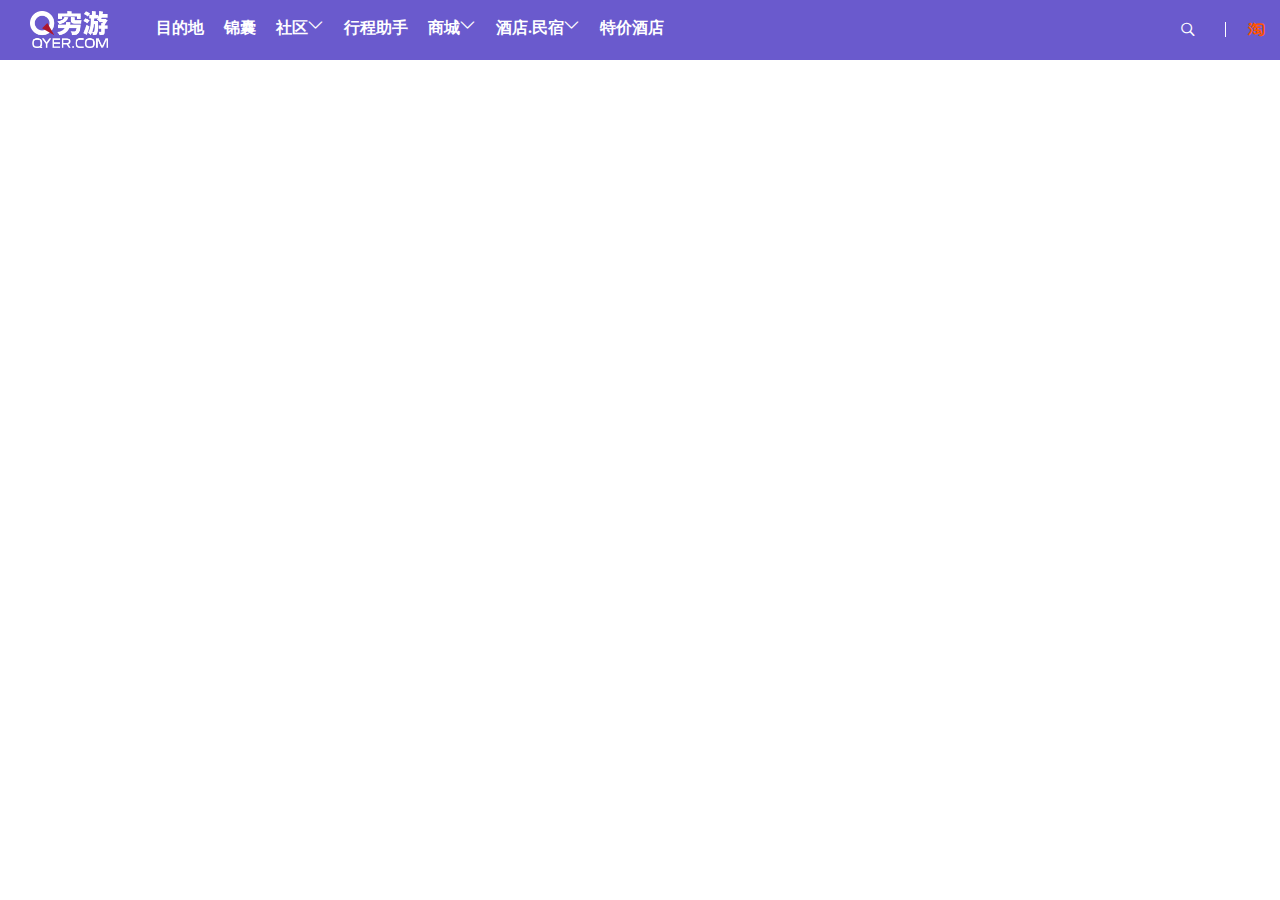
==== header.html @ 620fcce9 "穷游第一次提交" ====
<!DOCTYPE html>
<html lang="en">
<head>
  <meta charset="UTF-8">
  <meta name="viewport" content="width=device-width, initial-scale=1.0">
  <title>Document</title>
  <link rel="stylesheet" href="css/header.css">
  <link rel="stylesheet" href="css/style.css">
  <link rel="stylesheet" href="icon-font/iconfont.css">
</head>
<body>
  <div class="header">
    <div class="nav">
      <!-- 左边 -->
      <div id="center">
        <div class="left">
          <div>
            <a href="index.html"><img src="images/index/logo.png"></a>
          </div>
         <!-- 一级菜单 -->
          <ul class="previous-menu">
            <li><a href="#">目的地</a></li>
            <li><a href="#">锦囊</a></li>
            <li id="select-show">
              <a href="#">社区</a>
              <!-- 二级菜单 -->
              <ul id="secondary-menu">
                <li id="menu-list">
                  <a href="#" class="iconfont icon-14" title="旅行论坛">旅行论坛 <span class="iconfont icon-youjiantou"></span></a>
                  <!-- 三级菜单 -->
                  <ul id="level-menu">
                    <li>
                      <a href="#">热门版块</a>
                      <a href="#" class="a1">全部版块<span class="iconfont icon-youjiantou"></span></a>
                    </li>
                    <li>
                        <p>兴趣小组</p>
                        <ul>
                          <li><a href="#">结伴同游</a></li>
                          <li><a href="#">签证</a></li>
                          <li><a href="#">旅行摄影</a></li>
                          <li><a href="#">潜水俱乐部</a></li>
                          <li><a href="#">带孩子旅行</a></li>
                          <li><a href="#">自驾</a></li>
                        </ul>
                    </li>
                    <li>
                      <p>穷游欧洲</p> 
                      <ul>
                        <li><a href="#">法国/摩洛哥</a></li>
                        <li><a href="#">德国</a></li>
                        <li><a href="#">英国/爱尔兰</a></li>
                        <li><a href="#">瑞士/列支敦士登</a></li>
                        <li><a href="#">土耳其</a></li>
                        <li><a href="#">挪威/瑞典/芬兰/丹麦/冰岛</a></li>
                        <li><a href="#">意大利/梵蒂冈/圣马力诺/马耳他</a></li>
                      </ul>
                      
                    </li>
                    <li>
                      <p>穷游亚洲</p>
                      <ul>
                        <li><a href="#">台湾</a></li>
                        <li><a href="#">香港/澳门</a></li>
                        <li><a href="#">日本</a></li>
                        <li><a href="#">泰国</a></li>
                        <li><a href="#">新加坡</a></li>
                        <li><a href="#">斯里兰卡</a></li>
                        <li><a href="#">马来西亚/文莱</a></li>
                        <li><a href="#">柬埔寨</a></li>
                        <li><a href="#">马尔代夫</a></li>
                        <li><a href="#">缅甸</a></li>
                        <li><a href="#">伊朗</a></li>
                        <li><a href="#">印度/孟加拉</a></li>
                      </ul>
                    </li>
                    <li>
                      <p>穷游美洲</p>
                      <ul>
                        <li><a href="#">加拿大</a></li>
                        <li> <a href="#">美国</a></li>
                        <li><a href="#">中美</a></li>
                        <li><a href="#">南美/南极</a></li>
                      </ul>
                    </li>
                    <li>
                      <p>穷游大洋洲</p>
                      <ul>
                        <li><a href="#">澳大利亚</a></li>
                        <li><a href="#">新西兰</a></li>
                        <li><a href="#">太平洋海岛</a></li>
                      </ul>
                    </li>
                    <li>
                      <p>穷游非洲</p>
                      <ul>
                        <li><a href="#">东非地区</a></li>
                        <li><a href="#">非洲海岛</a></li>
                        <li><a href="#">北非地区</a></li>
                        <li><a href="#">非洲其它国家</a></li>
                      </ul>
                    </li>
                  </ul>
                </li>
                <li><a href="#" class="iconfont icon-wenda" title="旅行问答">旅行问答</a></li>
                <li><a href="#" class="iconfont icon-manyunbaozhuanlan" title="旅行专栏">旅行专栏</a></li>
                <li><a href="#" class="iconfont icon-operation" title="旅行生活分享平台">旅行生活分享平台</a></li>
                <li><a href="#" class="iconfont icon-13" title="JNE旅行生活美学">JNE旅行生活美学</a></li>
                <li><a href="#" class="iconfont icon-zuoximianban" title="Biu (原始结伴同游)">Biu (原始结伴同游)</a></li>
                <li><a href="#" class="iconfont icon-RFQ-word" title="负责任的旅行">负责任的旅行</a></li>
                <li><a href="#" class="iconfont icon-Z" title="特别策划">特别策划</a></li>
                <li><a href="#" class="iconfont icon-shipin" title="旅行精选视频">旅行精选视频</a></li>
              </ul>
            </li>
            <li class="iconfont icon-xia"></li>
            <li><a href="#">行程助手</a></li>
            <li id="shopping">
              <a href="#">商城</a>
              <ul id="shopping-menu">
                <li><a href="#" class="iconfont icon-changyongicon-">机酒自由行</a></li>
                <li><a href="#" class="iconfont icon-icon-test">当地玩乐</a></li>
                <li><a href="#" class="iconfont icon-qianzheng-">签证</a></li>
                <li><a href="#" class="iconfont icon-yusan">保险</a></li>
                <li><a href="#" class="iconfont icon-qiche">租车自驾</a></li>
                <li><a href="#" class="iconfont icon-logistics-icon">邮轮</a></li>
                <li><a href="#" class="iconfont icon-bussiness-man">私人订制</a></li>
                <li><a href="#" class="iconfont icon-huoche">欧洲铁路</a></li>
              </ul>
            </li>
            <li class="iconfont icon-xia"></li>
            <li id="hotel">
              <a href="#">酒店.民宿</a>
              <ul id="hotel-menu">
                <li><a href="#" class="iconfont icon-jiudian">酒店</a></li>
                <li><a href="#" class="iconfont icon-chuang">华人旅馆</a></li>
              </ul>
            </li>
            <li class="iconfont icon-xia"></li>
            <li><a href="#">特价酒店</a></li>
          </ul>
        </div>
        <!-- 右边 -->
        <div class="right">
          <ul>
            <li class="parent"><input type="text" id="input"></li>
            <li id="search"><a href="#" class="iconfont icon-sousuo" ></a></li>
            <li></li>
            <li><a href="#" class="iconfont icon-taobao-line"></a></li>
            <li><a href="#" class="iconfont icon-QQ"></a></li>
            <li><a href="#" class="iconfont icon-yooxi"></a></li>
            <li><a href="#" class="iconfont icon-tubiao214"></a></li>
            <li><a href="#">注册</a></li>
            <li><a href="#">登录</a></li>
          </ul>
        </div>
      </div>
    </div>
   </div> 
   <script src="js/header.js"></script>
</body>
</html>
---- css/header.css ----
.header{
  width: 100%;
  height: 550px;
  min-width:1500px;  
  /* min-height: 300px; */
}
.header .nav{
  width: 100%;
  height: 60px;
  position: relative;
  padding-left: 30px;
  z-index: 20000;
  background: slateblue;
}
#center{
  margin: 0 auto;
  max-width: 1500px;
}
#center::after{
  clear: both;
  content: "";
  display: block;
}
/* 左边 */
.nav .left{
  float: left;
  position: absolute;
  z-index: 1500;
  width: 653px;
  height: 60px;
}
/* logo */
.nav .left>div>a{
  text-align: left;
}
.nav .left>div>a>img{
  width: 12%;
  padding-top: 11px;
}
.nav .left ul{
  position: absolute;
  top: 0;
  left: 116px;
}
.nav .left .previous-menu>li{
 float: left; 
 padding: 15px 10px;
 border-top: 3px solid transparent;
 cursor: pointer;
}
.nav .left .previous-menu>li:hover{
  border-top: 3px solid #ffffff;
  transition: .2s linear;
}
.nav .left .previous-menu>li>a{
  font-size: 16px;
  font-weight: bolder;
  color: #ffffff;
}
.nav .left .previous-menu>li:nth-child(4),.nav .left .previous-menu>li:nth-child(7),.nav .left .previous-menu>li:nth-child(9){
 margin-left: -22px;
 color: #ffffff;
 font-size: 18px;
 border-top: 0px;
}
/* 二级菜单 */
.left .previous-menu>li:nth-child(3)>#secondary-menu{
   position: absolute;
   top: 50px;
   width:200px;
   height: 240px;
   background: #ffffff;
   border-radius: 4px;
   /* display: none; */
}
#secondary-menu>li:first-child{
  margin-top: 3px;
}
.left .previous-menu>li:nth-child(3) #secondary-menu>li{
  padding: 4px 0;
}
.left .previous-menu>li:nth-child(3) #secondary-menu>li>a{
  color: #636363;
  padding:0 20px;
  font-size: 14px;
}
#secondary-menu>li:hover{
  background: #c4deb4;
}
/* 三级菜单 */
#level-menu{
  width: 560px;
  height: 323px;
  background: #ffffff;
  position: absolute;
  left: 203px;
  border-radius: 4px;
}
#level-menu li::after{
  content: "";
  display: block;
  clear: both;
}
#level-menu li>a{
  float: left;
  font-size: 12px;
  color: #636363;
  padding: 5px;
  margin: 3px 0;
  border-radius: 2px;
}
#level-menu li a:hover{
  background-color: #c4deb4;
}
#level-menu>li{
  width: 540px;
  font-size: 14px;
  margin: 0 auto;
  border-bottom: .8px dashed #e8e8e8;
}
#level-menu>li:first-child{
  border-bottom: .5px solid #e8e8e8;
}
#level-menu>li:last-child{
  border:0
}
#level-menu>li:first-child{
  padding:0 0 10px 0;
}
*{margin: 0;padding: 0;}
#level-menu li:first-child .a1{float: right;}
/* 兴趣小组 */
#level-menu li p{
  margin: 8px 0;
}
#level-menu li+li{
  position: relative;
}
#level-menu li ul{
  position: absolute;
  left: 83px;
  top: -7px;
  display: flex;
  flex-wrap: wrap;
}
#level-menu li ul li+li{
  margin-left: 10px;
 
}
/* 穷游欧洲 */
#level-menu li:nth-child(3) p{
  margin: 8px 0 40px 0;
}
#level-menu li:nth-child(3) li:nth-child(6){
  margin-left: 0;
}
/* 穷游亚洲 */
#level-menu li:nth-child(4) p{
  margin: 8px 0 40px 0;
}
#level-menu li:nth-child(4) li:nth-child(8){
  margin-left:0 ;
}
/* 商城 */
.left .previous-menu>li:nth-child(6) #shopping-menu{
  position: absolute;
  top: 50px;
  left: 280px;
  width:130px;
  height: 200px;
  background-color: #ffffff;
  border-radius:4px ; 
}
#shopping-menu li:first-child{
  margin-top: 5px;
}
#shopping-menu li a{
  font-size: 14px;
  color: #636363;
  /* padding-left: 15px;  */
  padding: 2px 0 2px 15px;
}
#shopping-menu li a:hover{
  background: #c4deb4;
}
/* 酒店,民宿 */
.left .previous-menu>li:nth-child(8) #hotel-menu{
  position: absolute;
  top: 50px;
  left: 345px;
  width: 120px;
  height: 80px;
  background: #ffffff;
  border-radius: 4px;
}
#hotel-menu li{
  margin: 5px 0;
}
#hotel-menu li a{
  color: #636363;
  font-size: 14px;
  padding:7px 0 7px 15px;
}
#hotel-menu li a:hover{
  background: #c4deb4;
}
/* js显示隐藏 */
#secondary-menu,#level-menu,#shopping-menu,#hotel-menu,#input{
  display: none;
}
/* 右边 */
.nav .right{
  float: right;
  height: 60px;
  position: relative;
}
.nav .right ul::after{
  content: "";
  display: block;
  clear: both;
}
.nav .right ul li{
  float: left;
  margin: 10px;
  line-height: 40px;
}
/* icon-font字体 */
.nav .right ul li a{
  color: #ffffff;
  font-size: 20px;
}
.nav .right ul li:nth-child(3){
  background: #ffffff;
  width: 1px;
  height: 15px;
  margin-top: 22px;
}
.nav .right ul li:nth-child(4) a{
  color: #ff5300;
}
/* 登录/注册字体 */
.nav .right ul li:nth-child(8) a,.nav .right ul li:nth-child(9) a{
   font-size: 16px;
   font-weight: bolder;
}
/* 输入框 */
.right ul li:first-child{
  width: 130px;
  height: 30px;
  position: relative;
  
}
.right ul li:first-child #input{
  width: 130px;
   top: 7px;
   left: 0px;
   outline: 0;
   border: 0;
   padding: 5px;
   padding-right: 25px;
   position: absolute;
   border-radius: 4px;
   transition: 0.5s linear;
   z-index: 2222;
}
.right ul li:nth-child(2){
  width: 26px;
  height: 26px;
  margin: 0;
  top: 17px;
  left: 113px;
  position: absolute;
  z-index: 332222;
}
.right ul li:nth-child(2) a{ 
  line-height: 25px;
  border-top-right-radius: 3px;
  border-bottom-right-radius: 3px;

}
.right ul li:nth-child(2) a:hover{
  color: rgb(33, 19, 230);
}
---- css/style.css ----
*{
  margin: 0;
  padding: 0;
  box-sizing: border-box;
}
ul{
  list-style: none;
}
a{
  text-decoration: none;
  display: block;
}
i{
  font-style: normal;
}
em{
  font-style: normal;
}
/* 公用的宽度 */
.my_width{
  width: 1160px;
  margin: 0 auto;
  color: #000000;
}
---- icon-font/iconfont.css ----
@font-face {font-family: "iconfont";
  src: url('iconfont.eot?t=1593174395657'); /* IE9 */
  src: url('iconfont.eot?t=1593174395657#iefix') format('embedded-opentype'), /* IE6-IE8 */
  url('[data-uri]') format('woff2'),
  url('iconfont.woff?t=1593174395657') format('woff'),
  url('iconfont.ttf?t=1593174395657') format('truetype'), /* chrome, firefox, opera, Safari, Android, iOS 4.2+ */
  url('iconfont.svg?t=1593174395657#iconfont') format('svg'); /* iOS 4.1- */
}

.iconfont {
  font-family: "iconfont" !important;
  font-size: 16px;
  font-style: normal;
  -webkit-font-smoothing: antialiased;
  -moz-osx-font-smoothing: grayscale;
}

.icon-x:before {
  content: "\e73e";
}

.icon-shangjiantou:before {
  content: "\e64a";
}

.icon-yijianfankui:before {
  content: "\e60f";
}

.icon-ziyuan1:before {
  content: "\e611";
}

.icon-jiazai:before {
  content: "\e66d";
}

.icon-logo-wechat:before {
  content: "\e61b";
}

.icon-qq:before {
  content: "\e65f";
}

.icon-xinlangweibo:before {
  content: "\e608";
}

.icon-taobao:before {
  content: "\e782";
}

.icon-weixin:before {
  content: "\e61d";
}

.icon-jiudian1:before {
  content: "\e62c";
}

.icon-ziyuan:before {
  content: "\e61a";
}

.icon-chuang:before {
  content: "\e6e5";
}

.icon-tree-round-hotel:before {
  content: "\e64d";
}

.icon-13:before {
  content: "\e60d";
}

.icon-bussiness-man:before {
  content: "\e6ef";
}

.icon-logistics-icon:before {
  content: "\e757";
}

.icon-operation:before {
  content: "\e75b";
}

.icon-RFQ-word:before {
  content: "\e76a";
}

.icon-zuoximianban:before {
  content: "\e662";
}

.icon-crown_filled:before {
  content: "\e696";
}

.icon-member:before {
  content: "\e612";
}

.icon-calendar:before {
  content: "\e617";
}

.icon-mail:before {
  content: "\e619";
}

.icon-hangchengdanxiao:before {
  content: "\e8f3";
}

.icon-youlun1:before {
  content: "\e664";
}

.icon-Z:before {
  content: "\e6b7";
}

.icon-xiangmucehua:before {
  content: "\e64b";
}

.icon-wenda:before {
  content: "\e703";
}

.icon-changyongicon-:before {
  content: "\e615";
}

.icon-14:before {
  content: "\e616";
}

.icon-V:before {
  content: "\e6de";
}

.icon-yusan:before {
  content: "\e790";
}

.icon-manyunbaozhuanlan:before {
  content: "\e668";
}

.icon-qiche:before {
  content: "\e622";
}

.icon-icon-test:before {
  content: "\e640";
}

.icon-lvdian:before {
  content: "\e623";
}

.icon-qianzheng-:before {
  content: "\e625";
}

.icon-huoche:before {
  content: "\e606";
}

.icon-youjiantou:before {
  content: "\e699";
}

.icon-zuojiantou-01:before {
  content: "\e61c";
}

.icon-new:before {
  content: "\e610";
}

.icon-xia:before {
  content: "\e627";
}

.icon-tubiao214:before {
  content: "\e644";
}

.icon-jiudian:before {
  content: "\e614";
}

.icon-iconfontgantanhao4:before {
  content: "\e607";
}

.icon-raider:before {
  content: "\e620";
}

.icon-yooxi:before {
  content: "\e60e";
}

.icon-shouji:before {
  content: "\e72f";
}

.icon-sousuo:before {
  content: "\e624";
}

.icon-xinlang:before {
  content: "\e65e";
}

.icon-yinpin:before {
  content: "\e65a";
}

.icon-taobao-line:before {
  content: "\e6cc";
}

.icon-shipin:before {
  content: "\e618";
}

.icon-QQ:before {
  content: "\e651";
}
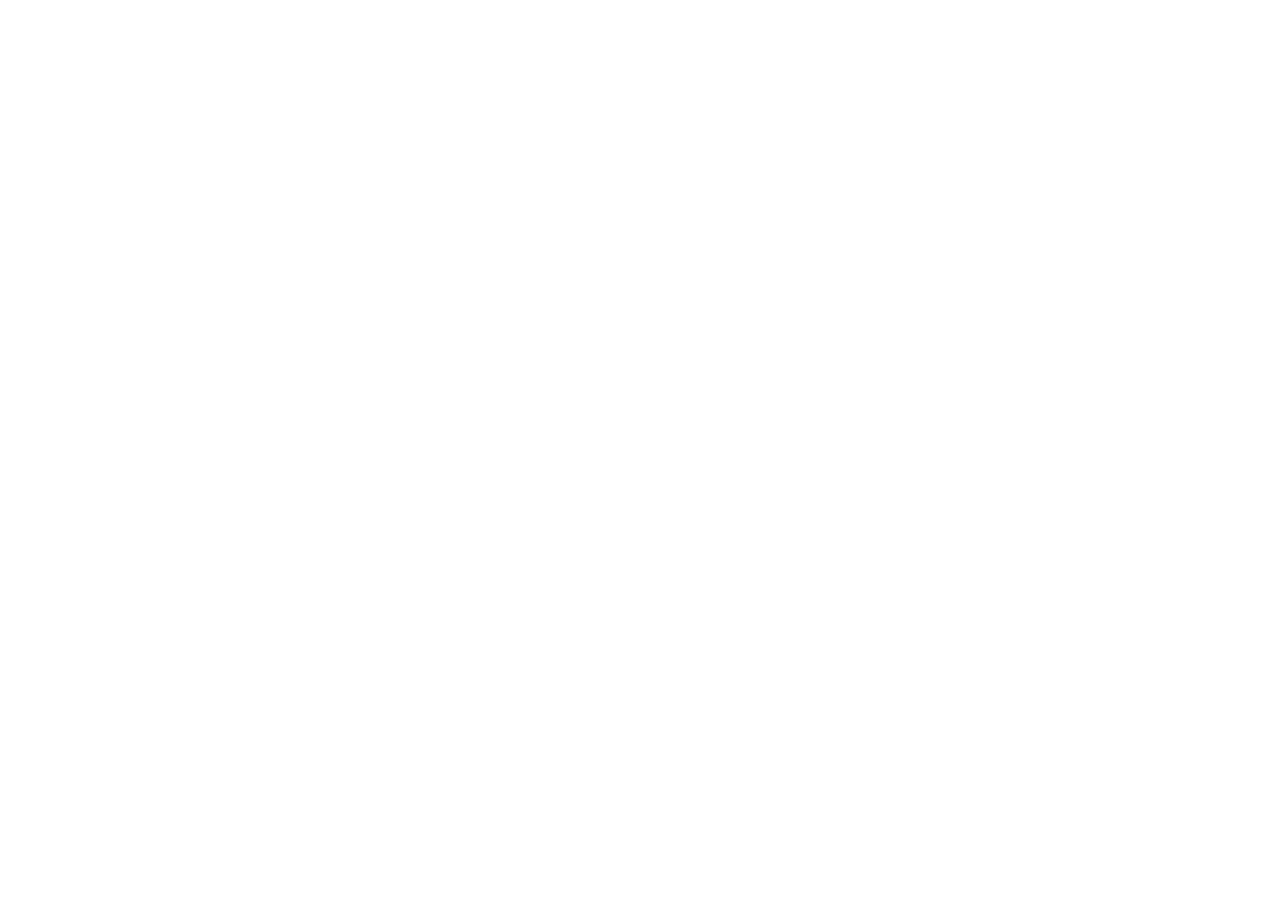
==== commit 3df43bf1: "07.06第二次修改" ====
--- a/header.html
+++ b/header.html
@@ -1,5 +1,6 @@
 <!DOCTYPE html>
 <html lang="en">
+
 <head>
   <meta charset="UTF-8">
   <meta name="viewport" content="width=device-width, initial-scale=1.0">
@@ -8,8 +9,9 @@
   <link rel="stylesheet" href="css/style.css">
   <link rel="stylesheet" href="icon-font/iconfont.css">
 </head>
+
 <body>
-  <div class="header">
+  <div class="header" id="toTop">
     <div class="nav">
       <!-- 左边 -->
       <div id="center">
@@ -17,7 +19,7 @@
           <div>
             <a href="index.html"><img src="images/index/logo.png"></a>
           </div>
-         <!-- 一级菜单 -->
+          <!-- 一级菜单 -->
           <ul class="previous-menu">
             <li><a href="#">目的地</a></li>
             <li><a href="#">锦囊</a></li>
@@ -26,7 +28,8 @@
               <!-- 二级菜单 -->
               <ul id="secondary-menu">
                 <li id="menu-list">
-                  <a href="#" class="iconfont icon-14" title="旅行论坛">旅行论坛 <span class="iconfont icon-youjiantou"></span></a>
+                  <a href="#" class="iconfont icon-14" title="旅行论坛">旅行论坛 <span
+                      class="iconfont icon-youjiantou"></span></a>
                   <!-- 三级菜单 -->
                   <ul id="level-menu">
                     <li>
@@ -34,18 +37,18 @@
                       <a href="#" class="a1">全部版块<span class="iconfont icon-youjiantou"></span></a>
                     </li>
                     <li>
-                        <p>兴趣小组</p>
-                        <ul>
-                          <li><a href="#">结伴同游</a></li>
-                          <li><a href="#">签证</a></li>
-                          <li><a href="#">旅行摄影</a></li>
-                          <li><a href="#">潜水俱乐部</a></li>
-                          <li><a href="#">带孩子旅行</a></li>
-                          <li><a href="#">自驾</a></li>
-                        </ul>
+                      <p>兴趣小组</p>
+                      <ul>
+                        <li><a href="#">结伴同游</a></li>
+                        <li><a href="#">签证</a></li>
+                        <li><a href="#">旅行摄影</a></li>
+                        <li><a href="#">潜水俱乐部</a></li>
+                        <li><a href="#">带孩子旅行</a></li>
+                        <li><a href="#">自驾</a></li>
+                      </ul>
                     </li>
                     <li>
-                      <p>穷游欧洲</p> 
+                      <p>穷游欧洲</p>
                       <ul>
                         <li><a href="#">法国/摩洛哥</a></li>
                         <li><a href="#">德国</a></li>
@@ -55,7 +58,7 @@
                         <li><a href="#">挪威/瑞典/芬兰/丹麦/冰岛</a></li>
                         <li><a href="#">意大利/梵蒂冈/圣马力诺/马耳他</a></li>
                       </ul>
-                      
+
                     </li>
                     <li>
                       <p>穷游亚洲</p>
@@ -143,7 +146,7 @@
         <div class="right">
           <ul>
             <li class="parent"><input type="text" id="input"></li>
-            <li id="search"><a href="#" class="iconfont icon-sousuo" ></a></li>
+            <li id="search"><a href="#" class="iconfont icon-sousuo"></a></li>
             <li></li>
             <li><a href="#" class="iconfont icon-taobao-line"></a></li>
             <li><a href="#" class="iconfont icon-QQ"></a></li>
@@ -155,7 +158,31 @@
         </div>
       </div>
     </div>
-   </div> 
-   <script src="js/header.js"></script>
+  </div>
+  <script src="js/header.js"></script>
+  <script>
+    // // 当页面滚动时
+    // window.onscroll = function () {
+    //   // 首先先获得页面上方滚动超出的距离
+    //  var scroll=document.body.scrollTop
+    //   console.log(scrollTop)
+    //   // 如果滚动距离>=500时,就显示返回顶部按钮
+    //   if (scrollTop >= 500) {
+    //     toTop.style.display = "block";
+    //   } else {//否则,如果滚动<500,就隐藏返回顶部按钮
+    //     toTop.style.display = "none"
+    //   }
+    // }
+    window.onscroll=function(){
+      var scroll=document.body.scrollTop||document.documentElement.scrollTop;
+      console.log(scroll)
+      if(scroll>=500){
+        toTop.style.display="block";
+      }else{
+        toTop.style.display="none"
+      }
+    }
+  </script>
 </body>
+
 </html>--- a/css/header.css
+++ b/css/header.css
@@ -1,8 +1,14 @@
 .header{
+  position: absolute;
+  top: 150%;
   width: 100%;
   height: 550px;
   min-width:1500px;  
-  /* min-height: 300px; */
+  /* display: none; */
+  
+}
+#toTop{
+  display: none;
 }
 .header .nav{
   width: 100%;
@@ -11,6 +17,7 @@
   padding-left: 30px;
   z-index: 20000;
   background: slateblue;
+
 }
 #center{
   margin: 0 auto;
--- a/icon-font/iconfont.css
+++ b/icon-font/iconfont.css
@@ -1,10 +1,10 @@
 @font-face {font-family: "iconfont";
-  src: url('iconfont.eot?t=1593174395657'); /* IE9 */
-  src: url('iconfont.eot?t=1593174395657#iefix') format('embedded-opentype'), /* IE6-IE8 */
-  url('[data-uri]') format('woff2'),
-  url('iconfont.woff?t=1593174395657') format('woff'),
-  url('iconfont.ttf?t=1593174395657') format('truetype'), /* chrome, firefox, opera, Safari, Android, iOS 4.2+ */
-  url('iconfont.svg?t=1593174395657#iconfont') format('svg'); /* iOS 4.1- */
+  src: url('iconfont.eot?t=1593966792458'); /* IE9 */
+  src: url('iconfont.eot?t=1593966792458#iefix') format('embedded-opentype'), /* IE6-IE8 */
+  url('[data-uri]') format('woff2'),
+  url('iconfont.woff?t=1593966792458') format('woff'),
+  url('iconfont.ttf?t=1593966792458') format('truetype'), /* chrome, firefox, opera, Safari, Android, iOS 4.2+ */
+  url('iconfont.svg?t=1593966792458#iconfont') format('svg'); /* iOS 4.1- */
 }
 
 .iconfont {
@@ -15,6 +15,26 @@
   -moz-osx-font-smoothing: grayscale;
 }
 
+.icon-xiala:before {
+  content: "\e613";
+}
+
+.icon-wenhao_huabanfuben:before {
+  content: "\e631";
+}
+
+.icon-touxiang:before {
+  content: "\e679";
+}
+
+.icon-erweima:before {
+  content: "\e663";
+}
+
+.icon-mima:before {
+  content: "\e635";
+}
+
 .icon-x:before {
   content: "\e73e";
 }
